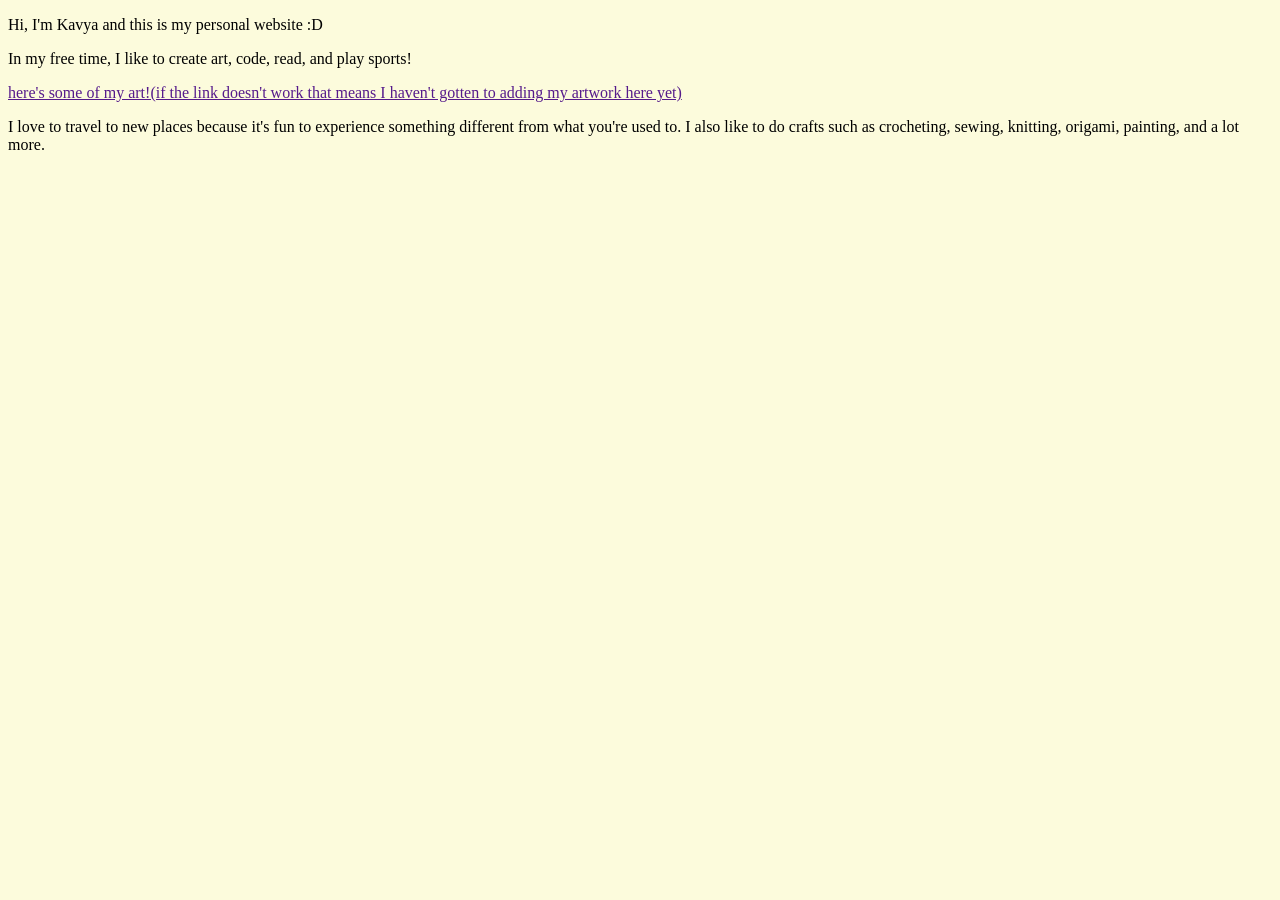
==== index.html @ 43d7af70 "committing to check font changes" ====
<!DOCTYPE html>
<html lang = "en">
    <head>
        <meta charset="UTF-8">
        <meta name = "viewport" content="width=device-width, initial-scale=1.0">
        <link rel="stylesheet" href="style.css">
        <title>My Personal Website!</title>
    </head>
    <body>
        <p id="intro">Hi, I'm Kavya and this is my personal website :D</p>
        <p id="hobbies">In my free time, I like to create art, code, read, and play sports!</p>
        <a href="">here's some of my art!(if the link doesn't work that means I haven't gotten to adding my artwork here yet)</a>
        <p id="a lil bit about me">I love to travel to new places because it's fun to experience something different from what you're used to. I also like to do crafts such as crocheting, sewing, knitting, origami, painting, and a lot more.</p>
    </body>
</html>
---- style.css ----
body {
    background-color: rgb(252, 251, 220);
}


.intro {
    font-family:Verdana, Geneva, Tahoma, sans-serif;
    padding: 10px;
    display:flex;
    flex-direction: column;
    text-align: center;
}
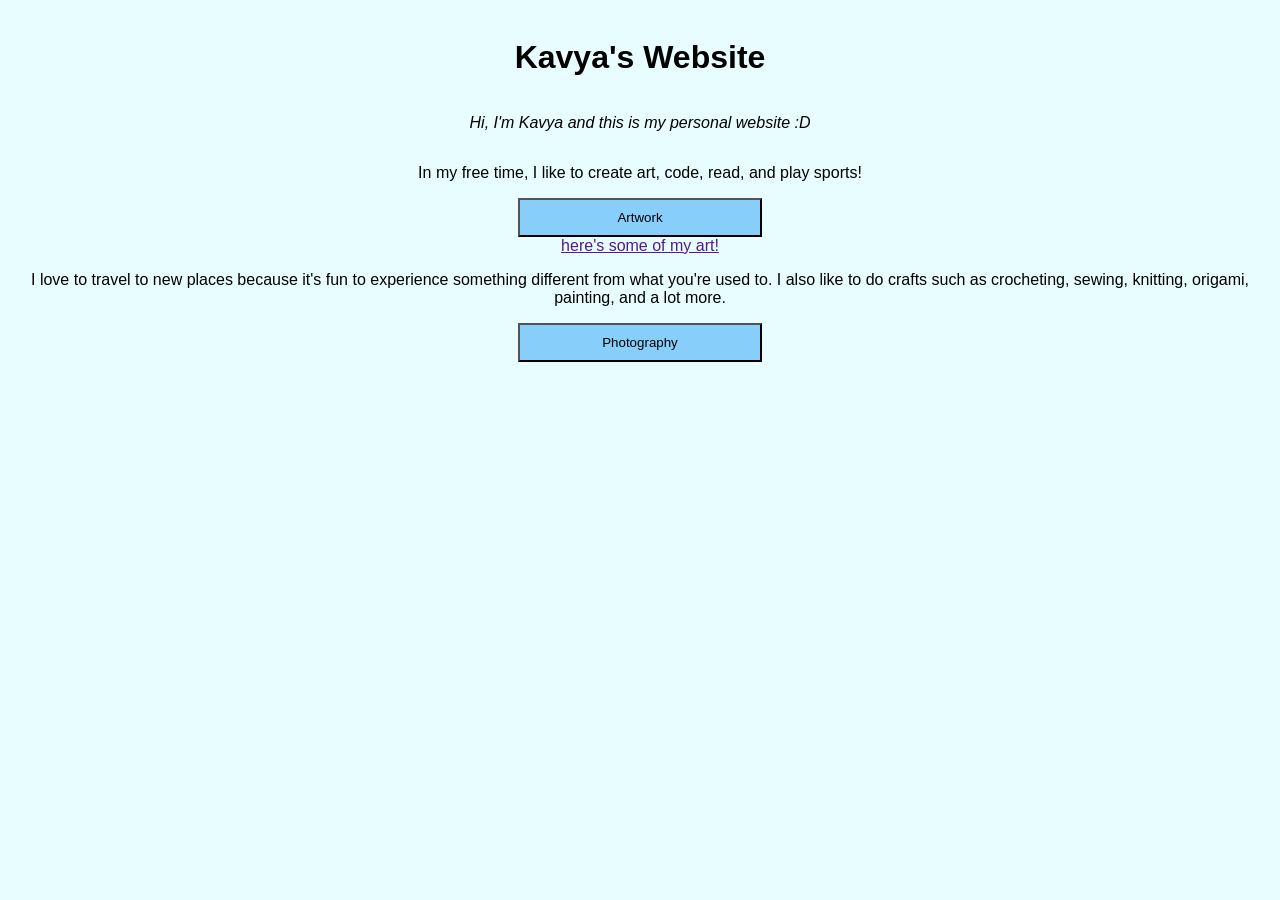
==== commit f2348bd0: "committing button changes and stuff" ====
--- a/index.html
+++ b/index.html
@@ -7,9 +7,12 @@
         <title>My Personal Website!</title>
     </head>
     <body>
-        <p id="intro">Hi, I'm Kavya and this is my personal website :D</p>
+        <h1>Kavya's Website</h1>
+        <p class="intro">Hi, I'm Kavya and this is my personal website :D</p>
         <p id="hobbies">In my free time, I like to create art, code, read, and play sports!</p>
-        <a href="">here's some of my art!(if the link doesn't work that means I haven't gotten to adding my artwork here yet)</a>
+        <button class="artbutton">Artwork</button>
+        <a href="">here's some of my art!</a>
         <p id="a lil bit about me">I love to travel to new places because it's fun to experience something different from what you're used to. I also like to do crafts such as crocheting, sewing, knitting, origami, painting, and a lot more.</p>
+        <button class="photobutton">Photography</button>
     </body>
 </html>
--- a/style.css
+++ b/style.css
@@ -1,12 +1,47 @@
+h1 {
+    font-family:'Segoe UI', Tahoma, Geneva, Verdana, sans-serif;
+}
+
 body {
-    background-color: rgb(252, 251, 220);
+    background-color: rgb(232, 253, 255);    
+    font-family:'Segoe UI', Tahoma, Geneva, Verdana, sans-serif;
+    padding: 10px;
+    display:flex;
+    flex-direction: column;
+    text-align: center;
 }
 
 
 .intro {
-    font-family:Verdana, Geneva, Tahoma, sans-serif;
+    font-style: italic;
+}
+
+.artbutton {
     padding: 10px;
-    display:flex;
-    flex-direction: column;
-    text-align: center;
+    margin-right: 500px;
+    margin-left: 500px;
+    background-color: lightskyblue;
+    cursor:pointer;
+    font-family:'Segoe UI', Tahoma, Geneva, Verdana, sans-serif;
+
+}
+
+.artbutton:hover {
+    background-color: rgb(36, 165, 245);
+
+}
+
+.photobutton {
+    padding: 10px;
+    margin-right: 500px;
+    margin-left: 500px;
+    background-color: lightskyblue;
+    cursor:pointer;
+    font-family:'Segoe UI', Tahoma, Geneva, Verdana, sans-serif;
+
+}
+
+.photobutton:hover {
+    background-color: rgb(36, 165, 245);
+
 }
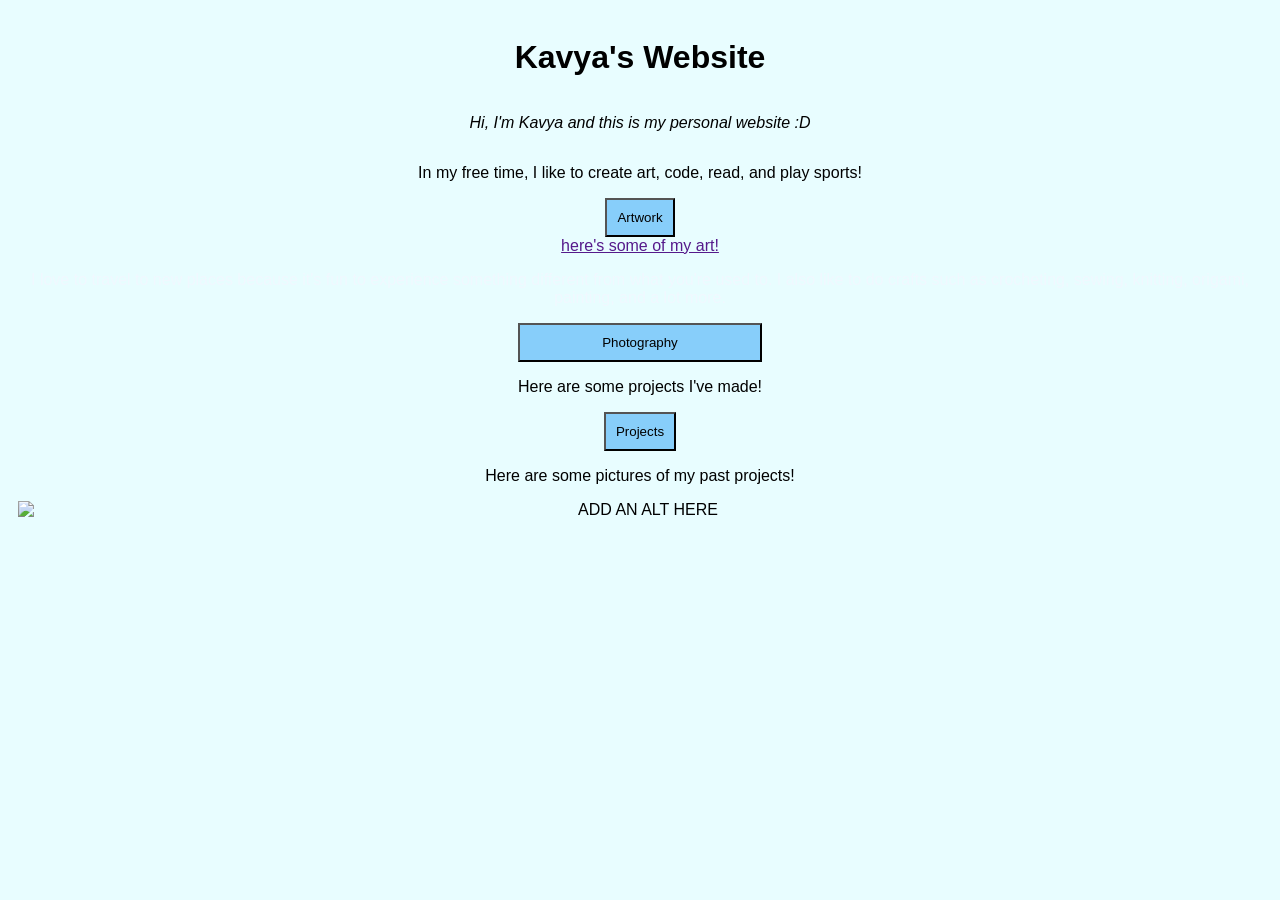
==== commit dca301b4: "general commit" ====
--- a/index.html
+++ b/index.html
@@ -9,10 +9,18 @@
     <body>
         <h1>Kavya's Website</h1>
         <p class="intro">Hi, I'm Kavya and this is my personal website :D</p>
-        <p id="hobbies">In my free time, I like to create art, code, read, and play sports!</p>
+        <p class="hobbies">In my free time, I like to create art, code, read, and play sports!</p>
+        <a href="artwork.html">
         <button class="artbutton">Artwork</button>
+        </a>
         <a href="">here's some of my art!</a>
-        <p id="a lil bit about me">I love to travel to new places because it's fun to experience something different from what you're used to. I also like to do crafts such as crocheting, sewing, knitting, origami, painting, and a lot more.</p>
+        <p class="abtme">I love to travel to new places because it's fun to experience something different from what you're used to. I also like to do crafts such as crocheting, sewing, knitting, origami, painting, and a lot more.</p>
         <button class="photobutton">Photography</button>
+        <p class="projects">Here are some projects I've made!</p>
+        <a href="projects.html">
+        <button class="projects">Projects</button>
+        </a>
+        <p>Here are some pictures of my past projects!</p>
+        <img class="projects" href="DONT FORGET TO ADD A LINK HERE" alt="ADD AN ALT HERE">
     </body>
 </html>
--- a/style.css
+++ b/style.css
@@ -11,12 +11,16 @@
     text-align: center;
 }
 
+.abtme {
+    color:aliceblue;
+}
 
 .intro {
     font-style: italic;
+    
 }
 
-.artbutton {
+button {
     padding: 10px;
     margin-right: 500px;
     margin-left: 500px;
@@ -26,22 +30,7 @@
 
 }
 
-.artbutton:hover {
-    background-color: rgb(36, 165, 245);
-
-}
-
-.photobutton {
-    padding: 10px;
-    margin-right: 500px;
-    margin-left: 500px;
-    background-color: lightskyblue;
-    cursor:pointer;
-    font-family:'Segoe UI', Tahoma, Geneva, Verdana, sans-serif;
-
-}
-
-.photobutton:hover {
+button:hover {
     background-color: rgb(36, 165, 245);
 
 }
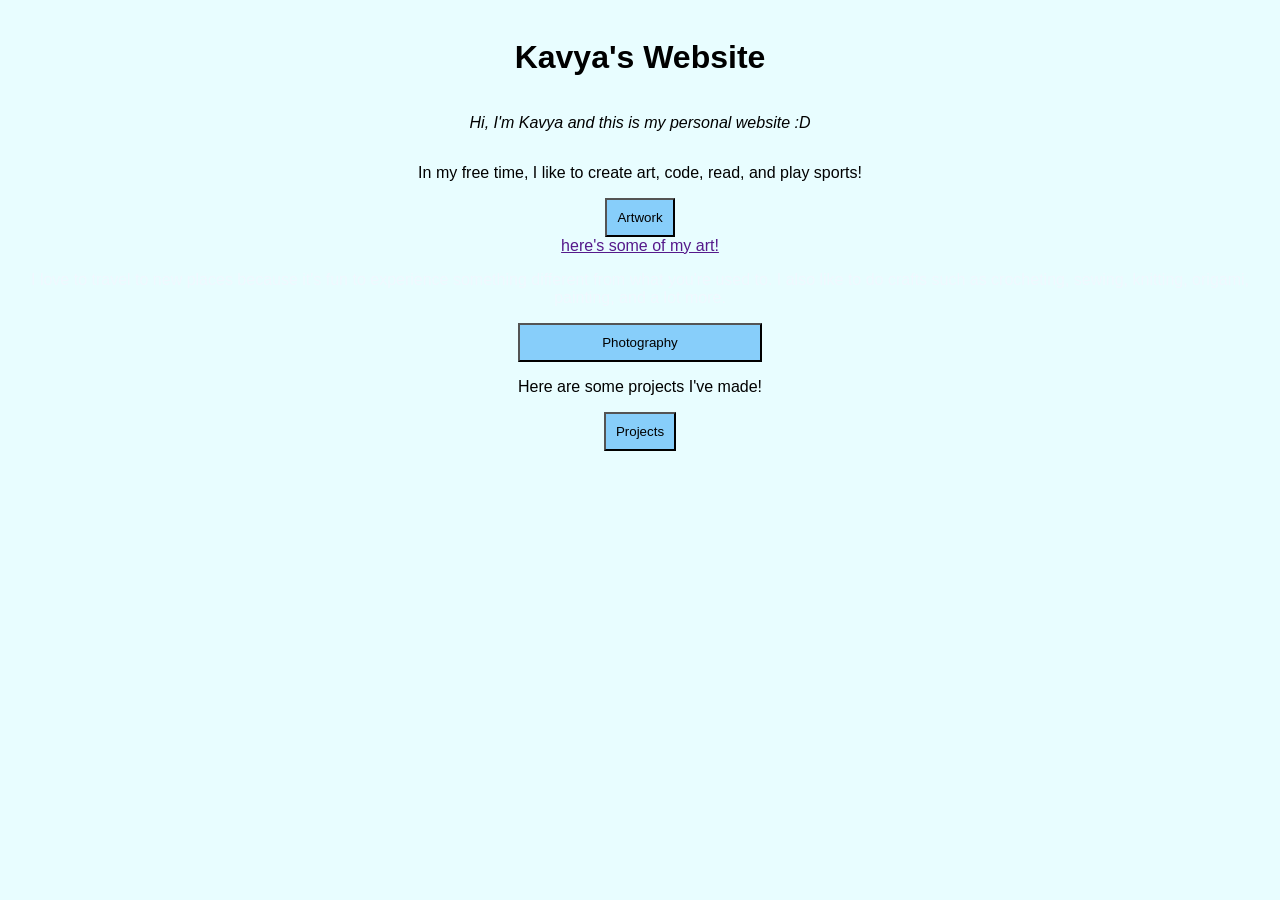
==== commit cbe182f6: "committing more pages" ====
--- a/index.html
+++ b/index.html
@@ -4,7 +4,7 @@
         <meta charset="UTF-8">
         <meta name = "viewport" content="width=device-width, initial-scale=1.0">
         <link rel="stylesheet" href="style.css">
-        <title>My Personal Website!</title>
+        <title>Kavya's Website!</title>
     </head>
     <body>
         <h1>Kavya's Website</h1>
@@ -20,7 +20,5 @@
         <a href="projects.html">
         <button class="projects">Projects</button>
         </a>
-        <p>Here are some pictures of my past projects!</p>
-        <img class="projects" href="DONT FORGET TO ADD A LINK HERE" alt="ADD AN ALT HERE">
     </body>
 </html>
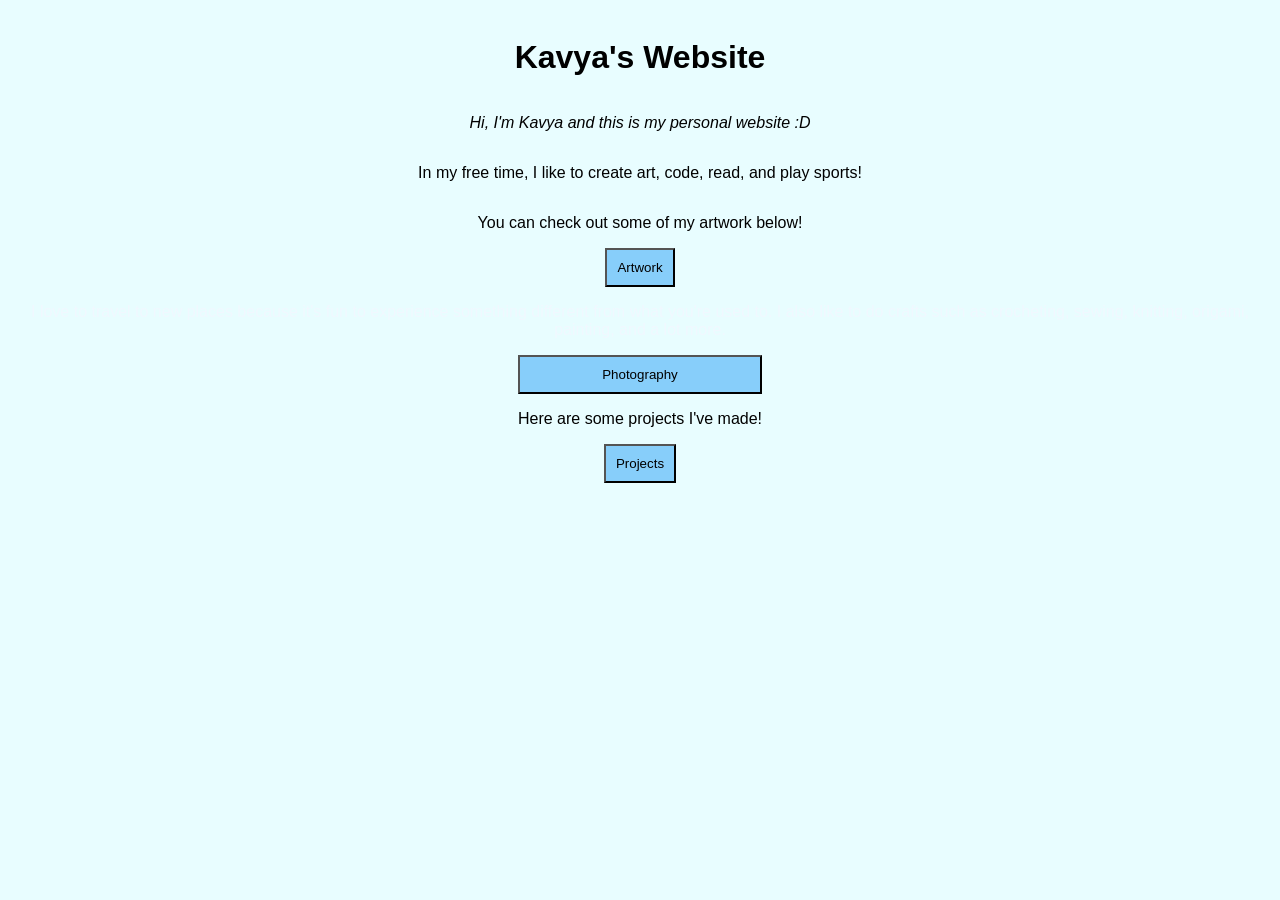
==== commit 99efc79c: "readme" ====
--- a/index.html
+++ b/index.html
@@ -10,10 +10,10 @@
         <h1>Kavya's Website</h1>
         <p class="intro">Hi, I'm Kavya and this is my personal website :D</p>
         <p class="hobbies">In my free time, I like to create art, code, read, and play sports!</p>
+        <p>You can check out some of my artwork below!</p>
         <a href="artwork.html">
         <button class="artbutton">Artwork</button>
         </a>
-        <a href="">here's some of my art!</a>
         <p class="abtme">I love to travel to new places because it's fun to experience something different from what you're used to. I also like to do crafts such as crocheting, sewing, knitting, origami, painting, and a lot more.</p>
         <button class="photobutton">Photography</button>
         <p class="projects">Here are some projects I've made!</p>
